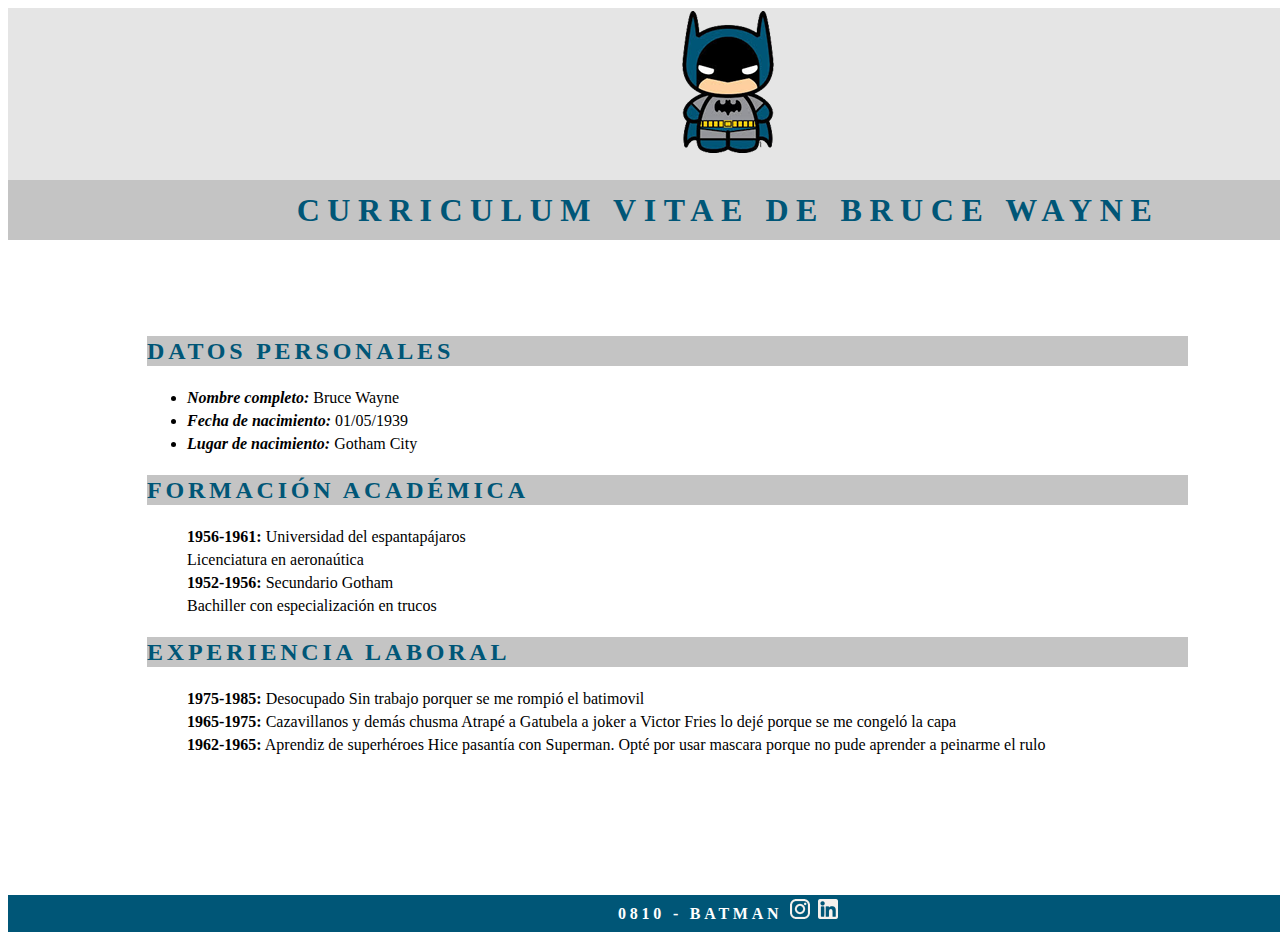
==== CV Batman/index.html @ 809a75b5 "paginas web: lemon pie, pet shop, cv batman y personal" ====
<!DOCTYPE html>
<html lang="es">
<head>
    <meta charset="UTF-8">
    <meta http-equiv="X-UA-Compatible" content="IE=edge">
    <meta name="viewport" content="width=device-width, initial-scale=1.0">
    <title>CV Batman</title>
    <link rel="stylesheet" href="css/style.css">
</head>

<body>

    <!-- Encabezado -->
    <header align="center">
        <img src="img/logo batman.png" alt="Logo de Batman">
        <h1>curriculum vitae de bruce wayne</h1>
    </header>
    <!-- ===================================================================== -->

    <!-- Texto principal -->
    <main>
        <!-- Poner boton para volver atras -->
    <!--  
    <p>Probando</p>
    <p class="volver" href="../index.html"><i class="fas fa-arrow-circle-left"></i></p>
    -->

    <!-- Datos personales -->
    <section>
    <h2 class="datos-personales">Datos personales</h2>
    <ul> 
        <li><a class="negrita-y-cursiva">Nombre completo:</a> <a>Bruce Wayne</a></li>
        <li><a class="negrita-y-cursiva">Fecha de nacimiento:</a> <a>01/05/1939</a></li>
        <li><a class="negrita-y-cursiva">Lugar de nacimiento:</a> <a>Gotham City</a></li>
    </ul>

    <!-- Formación Académica -->
    <h2 class="formacion-academica">Formación académica</h2>
    <ul type="none">
        <li><a class="negrita">1956-1961:</a> 
            <a>Universidad del espantapájaros</a></li>
            <li>Licenciatura en aeronaútica</li>
        <li><a class="negrita">1952-1956:</a> 
            <a>Secundario Gotham</a>
            <li>Bachiller con especialización en trucos</li>
    </ul>

    <!-- Experiencia laboral -->
    <h2 class="experiencia-laboral">Experiencia laboral</h2>
    <ul type="none">
        <li><a class="negrita">1975-1985:</a> <a>Desocupado</a>
            Sin trabajo porquer se me rompió el batimovil</li>
        <li><a class="negrita">1965-1975:</a> <a>Cazavillanos y demás chusma</a>
            Atrapé a Gatubela a joker a Victor Fries lo dejé porque se me congeló la capa</li>
        <li><a class="negrita">1962-1965:</a> <a>Aprendiz de superhéroes</a>
            Hice pasantía con Superman. Opté por usar mascara porque no pude aprender a peinarme el rulo</li>
    </ul>
    </section>
    </main>
    <!-- ===================================================================== -->


    <!-- Pie de página -->
    <footer align="center">
    <a class="batman">0810 - Batman</a>
    <a><img class="logo-instagram" src="img/ico_instagram.png" alt="Logo de ig"></a>
    <a><img class="logo-linkedin" src="img/ico_linkedin.png" alt="Logo de Linkedin"></a>
    </footer>

</body>

</html>
---- CV Batman/css/style.css ----
/* ============================== */

head {
    width: 1440px;
    height: 1024px;
}

/* ============================== */
/* Body */
body {
    font-family:'Times New Roman'
}

/* ============================== */
/* Header */
header {
    background-color: #E5E5E5;
    width: 1440px;
    height: 189px;
    left: 0px;
    top: 0px;
}

/* ============================== */
/* H1 */
h1 {
    background-color:#C4C4C4;
    color: #005677;
    font-family: 'Times New Roman';
    font-size: 35 px;
    font-style: 700;
    font-weight: bold;
    font-weight: 1440px;
    line-height: 60px;
    vertical-align: top;
    text-transform: uppercase;
    letter-spacing:0.2cm;
    font-feature-settings: 'cpsp' on;
    height: 60px;
}

/* ============================== */
/* Main */

/* 
.volver {
    background-position: right top;
}
 */
 
/* Características generales del main */
section {
    font-family: 'Times New Roman';
    font-size: 15 px;
    font-style: normal;
    font-weight: 400;
    line-height: 23px;
    margin:11%;
}

/* Subtítulos */
.datos-personales, .formacion-academica, .experiencia-laboral {
    background-color:#C4C4C4;
    color: #005677;
    font-family: 'Times New Roman';
    font-size: 20 px;
    font-style: normal;
    font-weight: bold;
    font-weight: 700;
    line-height: 30px;
    letter-spacing:0.1cm;
    text-transform: uppercase;  
    width: 1041px;
    height: 30px;
    left: 225px;
    right: 174px;
}


/* Datos personales */
.negrita {
    font-weight: bold;
}
.negrita-y-cursiva {
    font-style: italic;
    font-weight: bold;
}

/* ============================== */
/* Footer */
footer {
    background-color:#005677;
    color:#FFFFFF;
    font-family: 'Times New Roman';
    font-size: 20 px;
    font-style: normal;
    font-weight: bold;
    font-weight: 700;
    line-height: 37px;
    letter-spacing:0.1cm;
    text-transform: uppercase;
    width: 1440px;
    height: 37px;
    left: 0px;
    top: 987px;
}

/* ============================== */
/* icono linkedin e IG */
.logo-linkedin, .logo-instagram {
    width: 20px;
    height: 20px;
    top: 996px;
    left: 818px;
    background-position: left top;
}
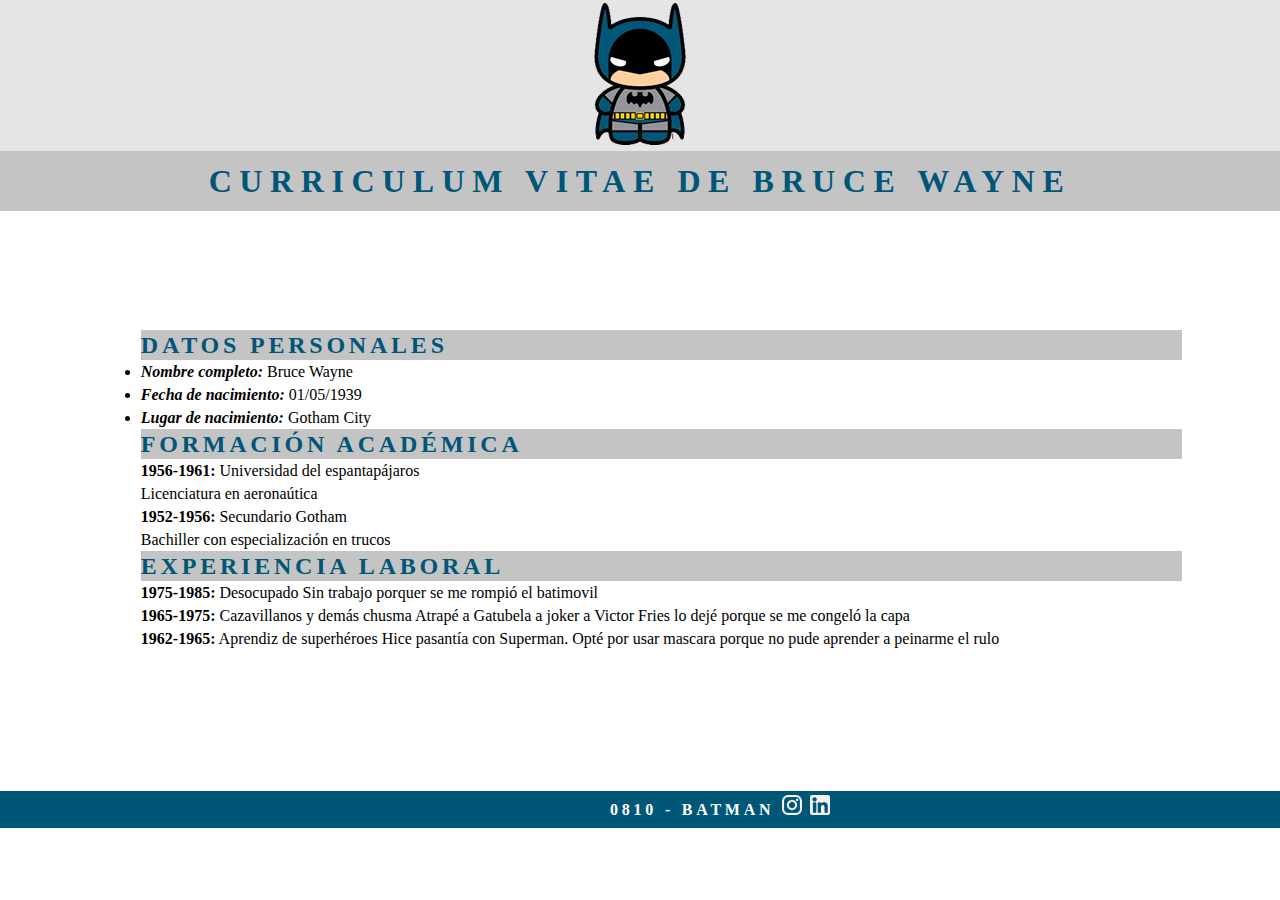
==== commit ce229257: "Subo actividades frontend" ====
--- a/CV Batman/index.html
+++ b/CV Batman/index.html
@@ -5,67 +5,55 @@
     <meta http-equiv="X-UA-Compatible" content="IE=edge">
     <meta name="viewport" content="width=device-width, initial-scale=1.0">
     <title>CV Batman</title>
+    <link rel="stylesheet" href="https://use.fontawesome.com/releases/v5.15.3/css/all.css" integrity="sha384-SZXxX4whJ79/gErwcOYf+zWLeJdY/qpuqC4cAa9rOGUstPomtqpuNWT9wdPEn2fk" crossorigin="anonymous">
     <link rel="stylesheet" href="css/style.css">
 </head>
 
 <body>
 
-    <!-- Encabezado -->
-    <header align="center">
-        <img src="img/logo batman.png" alt="Logo de Batman">
-        <h1>curriculum vitae de bruce wayne</h1>
-    </header>
-    <!-- ===================================================================== -->
+<header align="center">
+    <img src="img/logo batman.png" alt="Logo de Batman">
+    <h1>curriculum vitae de bruce wayne</h1>
+</header>
 
-    <!-- Texto principal -->
-    <main>
-        <!-- Poner boton para volver atras -->
-    <!--  
-    <p>Probando</p>
-    <p class="volver" href="../index.html"><i class="fas fa-arrow-circle-left"></i></p>
-    -->
+<main>
+<a href="../index.html"><i class="fas fa-arrow-circle-left"></i></a>
 
-    <!-- Datos personales -->
     <section>
     <h2 class="datos-personales">Datos personales</h2>
-    <ul> 
-        <li><a class="negrita-y-cursiva">Nombre completo:</a> <a>Bruce Wayne</a></li>
-        <li><a class="negrita-y-cursiva">Fecha de nacimiento:</a> <a>01/05/1939</a></li>
-        <li><a class="negrita-y-cursiva">Lugar de nacimiento:</a> <a>Gotham City</a></li>
-    </ul>
+        <ul> 
+            <li><a class="negrita-y-cursiva">Nombre completo:</a> <a>Bruce Wayne</a></li>
+            <li><a class="negrita-y-cursiva">Fecha de nacimiento:</a> <a>01/05/1939</a></li>
+            <li><a class="negrita-y-cursiva">Lugar de nacimiento:</a> <a>Gotham City</a></li>
+        </ul>
 
-    <!-- Formación Académica -->
-    <h2 class="formacion-academica">Formación académica</h2>
-    <ul type="none">
-        <li><a class="negrita">1956-1961:</a> 
-            <a>Universidad del espantapájaros</a></li>
-            <li>Licenciatura en aeronaútica</li>
-        <li><a class="negrita">1952-1956:</a> 
-            <a>Secundario Gotham</a>
-            <li>Bachiller con especialización en trucos</li>
-    </ul>
+        <h2 class="formacion-academica">Formación académica</h2>
+        <ul type="none">
+            <li><a class="negrita">1956-1961:</a> 
+                <a>Universidad del espantapájaros</a></li>
+                <li>Licenciatura en aeronaútica</li>
+            <li><a class="negrita">1952-1956:</a> 
+                <a>Secundario Gotham</a>
+                <li>Bachiller con especialización en trucos</li>
+        </ul>
 
-    <!-- Experiencia laboral -->
-    <h2 class="experiencia-laboral">Experiencia laboral</h2>
-    <ul type="none">
-        <li><a class="negrita">1975-1985:</a> <a>Desocupado</a>
-            Sin trabajo porquer se me rompió el batimovil</li>
-        <li><a class="negrita">1965-1975:</a> <a>Cazavillanos y demás chusma</a>
-            Atrapé a Gatubela a joker a Victor Fries lo dejé porque se me congeló la capa</li>
-        <li><a class="negrita">1962-1965:</a> <a>Aprendiz de superhéroes</a>
-            Hice pasantía con Superman. Opté por usar mascara porque no pude aprender a peinarme el rulo</li>
-    </ul>
+        <h2 class="experiencia-laboral">Experiencia laboral</h2>
+        <ul type="none">
+            <li><a class="negrita">1975-1985:</a> <a>Desocupado</a>
+                Sin trabajo porquer se me rompió el batimovil</li>
+            <li><a class="negrita">1965-1975:</a> <a>Cazavillanos y demás chusma</a>
+                Atrapé a Gatubela a joker a Victor Fries lo dejé porque se me congeló la capa</li>
+            <li><a class="negrita">1962-1965:</a> <a>Aprendiz de superhéroes</a>
+                Hice pasantía con Superman. Opté por usar mascara porque no pude aprender a peinarme el rulo</li>
+        </ul>
     </section>
-    </main>
-    <!-- ===================================================================== -->
+</main>
 
-
-    <!-- Pie de página -->
-    <footer align="center">
+<footer align="center">
     <a class="batman">0810 - Batman</a>
     <a><img class="logo-instagram" src="img/ico_instagram.png" alt="Logo de ig"></a>
     <a><img class="logo-linkedin" src="img/ico_linkedin.png" alt="Logo de Linkedin"></a>
-    </footer>
+</footer>
 
 </body>
 
--- a/CV Batman/css/style.css
+++ b/CV Batman/css/style.css
@@ -1,8 +1,8 @@
 /* ============================== */
-
-head {
-    width: 1440px;
-    height: 1024px;
+* {
+    box-sizing: border-box;
+    margin: 0px;
+    padding: 0px;
 }
 
 /* ============================== */
@@ -15,7 +15,6 @@
 /* Header */
 header {
     background-color: #E5E5E5;
-    width: 1440px;
     height: 189px;
     left: 0px;
     top: 0px;
@@ -42,12 +41,22 @@
 /* ============================== */
 /* Main */
 
+main i {
+    position: relative;
+    left:30px;
+    bottom: 27px;
+    font-size: 40px;
+    text-decoration: none;
+    color:black;
+}
+
+
 /* 
 .volver {
     background-position: right top;
 }
  */
- 
+
 /* Características generales del main */
 section {
     font-family: 'Times New Roman';
